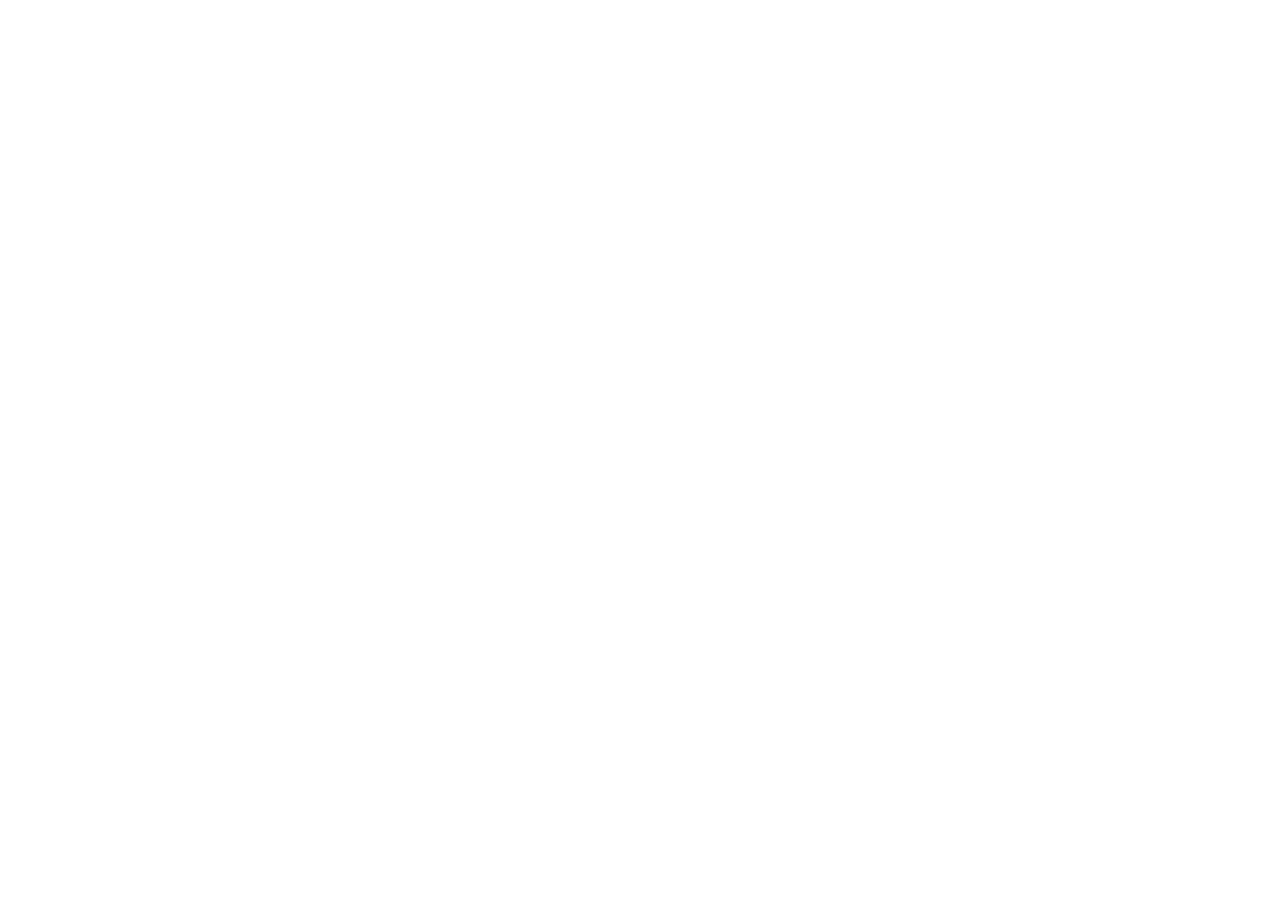
==== index.html @ d0c087fd "Add exercice définitions de variables" ====
<!DOCTYPE html>
<html lang="en">

<head>
    <meta charset="UTF-8">
    <meta name="viewport" content="width=device-width, initial-scale=1.0">
    <title>Basics - Stéphane SCHEERES - Fonzy57</title>
</head>

<body>
    <script src="exercices.js"></script>
</body>

</html>
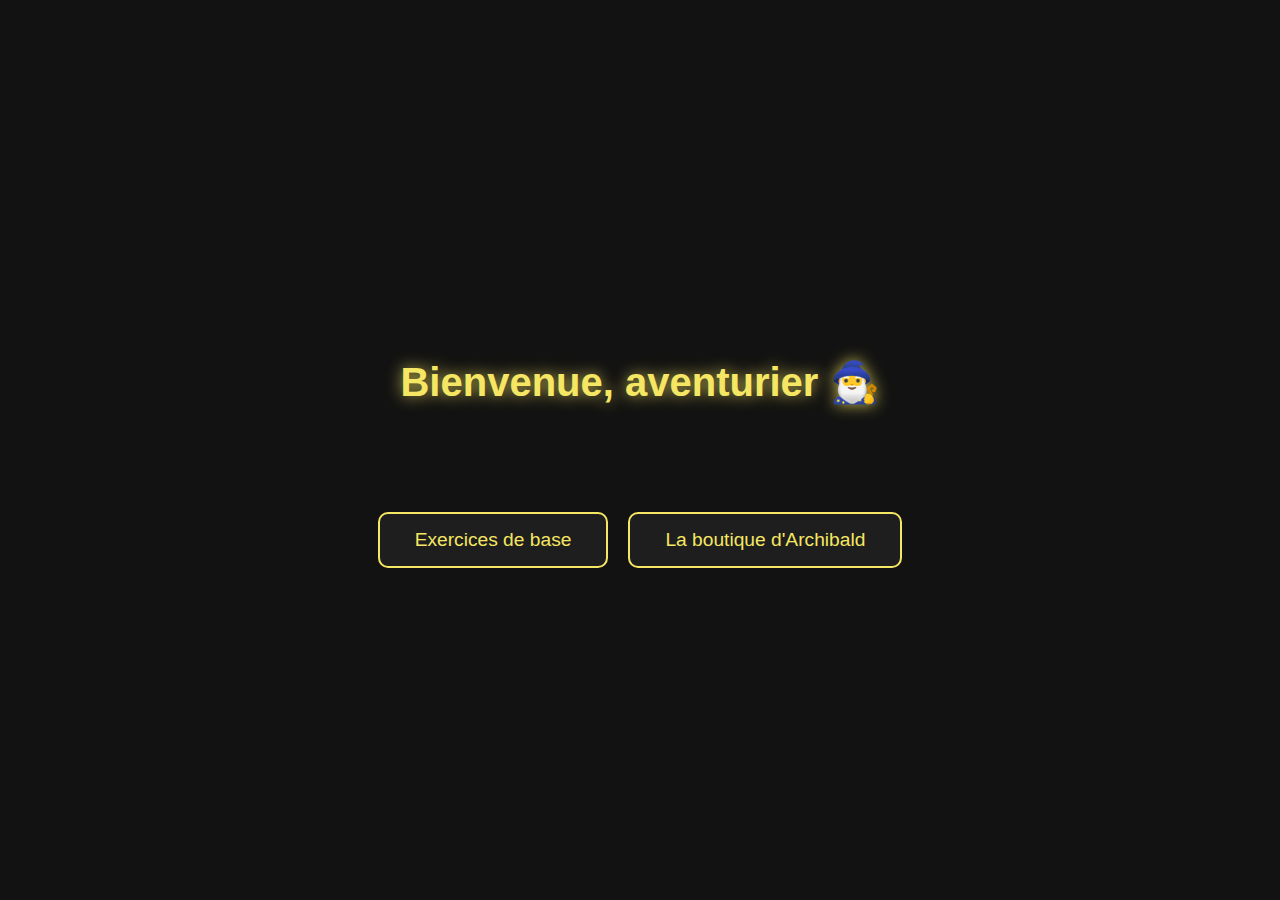
==== commit 6134783b: "Add style" ====
--- a/index.html
+++ b/index.html
@@ -1,14 +1,22 @@
 <!DOCTYPE html>
-<html lang="en">
+<html lang="fr">
 
 <head>
     <meta charset="UTF-8">
     <meta name="viewport" content="width=device-width, initial-scale=1.0">
-    <title>Basics - Stéphane SCHEERES - Fonzy57</title>
+    <title>Portail Magique</title>
+    <link rel="stylesheet" href="./styles/style.css">
 </head>
 
 <body>
-    <script src="exercices.js"></script>
+    <div class="container">
+        <h1>Bienvenue, aventurier 🧙‍♂️</h1>
+        <p></p>
+        <div class="buttons">
+            <a href="./pages/exercice.html" class="btn">Exercices de base</a>
+            <a href="./pages/exercice-suite.html" class="btn">La boutique d'Archibald</a>
+        </div>
+    </div>
 </body>
 
 </html>--- a/styles/style.css
+++ b/styles/style.css
@@ -0,0 +1,77 @@
+/* Style global */
+body {
+  font-family: "Segoe UI", Tahoma, Geneva, Verdana, sans-serif;
+  /* font-family: Arial, Helvetica, sans-serif; */
+  background-color: #121212;
+  color: #ddd;
+  text-align: center;
+  margin: 0;
+  padding: 0;
+}
+
+/* Conteneur centré */
+.container {
+  display: flex;
+  flex-direction: column;
+  align-items: center;
+  justify-content: center;
+  height: 100vh;
+}
+
+/* Titre */
+h1 {
+  font-size: 2.5rem;
+  color: #f5e663;
+  text-shadow: 0px 0px 15px rgba(245, 230, 99, 0.8);
+}
+
+/* Texte */
+p {
+  font-size: 1.2rem;
+  margin: 40px 0px;
+  color: #bbb;
+}
+
+/* Boutons */
+.buttons {
+  display: flex;
+  gap: 20px;
+}
+
+/* Style des boutons améliorés */
+.btn {
+  display: inline-block;
+  padding: 15px 35px;
+  font-size: 1.2rem;
+  color: #f5e663;
+  text-decoration: none;
+  border: 2px solid #f5e663;
+  border-radius: 10px;
+  transition: all 0.3s ease-in-out;
+  background: #1e1e1e;
+  position: relative;
+  overflow: hidden;
+}
+
+/* Ajout d'une lueur douce sur les bords */
+.btn::before {
+  content: "";
+  position: absolute;
+  top: 0;
+  left: 0;
+  width: 100%;
+  height: 100%;
+  background: rgba(245, 230, 99, 0.15);
+  opacity: 0;
+  transition: opacity 0.3s ease-in-out;
+}
+
+/* Effet lumineux subtil au survol */
+.btn:hover::before {
+  opacity: 1;
+}
+
+/* Ajout d'une ombre légère sans grossissement */
+.btn:hover {
+  box-shadow: 0px 0px 12px rgba(245, 230, 99, 0.5);
+}
